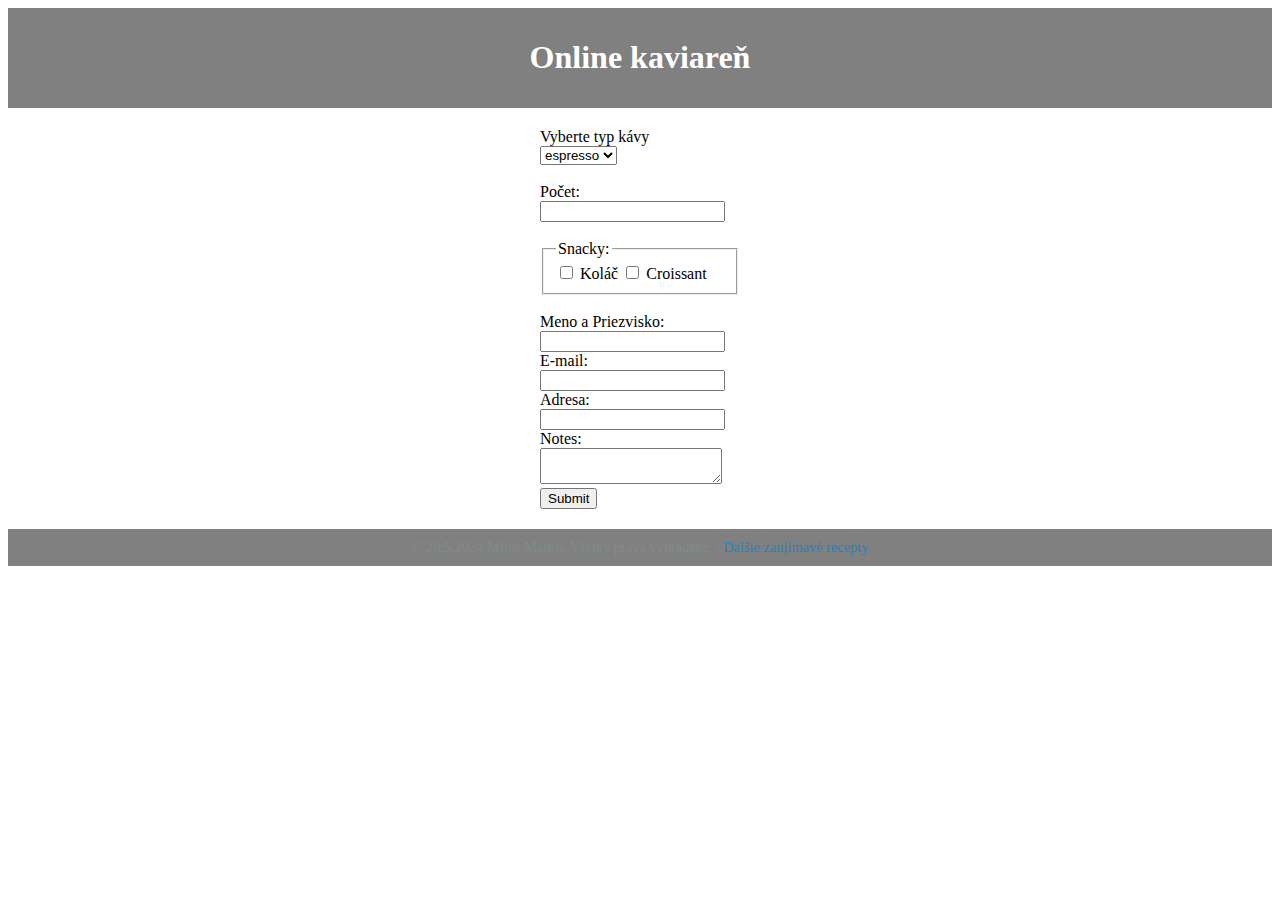
==== templates/order_coffee.html @ 2e6d3312 "lll" ====
<!DOCTYPE html>
<html lang="sk">
<head>
    <meta charset="UTF-8">
    <title>Kaviareň</title>
    <style>
        main {
            width: 200px;
            padding: 20px;
            margin: 0 auto;
            }

        header, footer {
            background-color: grey;
            padding: 10px;
            color: white;
            text-align: center;
        }
        .footer {
            font-size: 0.9em;
            color: #7f8c8d;
        }
        .footer a {
            color: #2980b9;
            text-decoration: none;
        }
        .footer a:hover {
            text-decoration: underline;
        }
        .steps-list li {
            font-weight: bold;
        }
        .steps-list p {
            font-weight: normal;
        }
    </style>
</head>
<body>
    <header>
        <h1>Online kaviareň</h1>
    </header>
    <main>
        <form action="/action_page.php">
            <label for="coffe">Vyberte typ kávy</label><br>
            <select name="coffe" id="coffe">
                <option value="espresso">espresso</option>
                <option value="doppio">doppio</option>
                <option value="flat white">flat white</option>
            </select>
            <br><br>

            <label for="pocet">Počet:</label><br>
            <input type="text" id="pocet" name="pocet"><br><br>
            <fieldset>
                <legend>Snacky:</legend>
            <input type="checkbox" id="kolac" name="kolac" value="kolac">
            <label for="kolac">Koláč</label>
            <input type="checkbox" id="croissant" name="croissant" value="croissant">
            <label for="croissant">Croissant</label><br>
            </fieldset>
                <br>

            <label for="fname">Meno a Priezvisko:</label><br>
            <input type="text" id="fname" name="fname"><br>
            <label for="lname">E-mail:</label><br>
            <input type="text" id="lname" name="lname"><br>
            <label for="fname">Adresa:</label><br>
            <input type="text" id="fname" name="fname"><br>


            <div class="note-space"></div>

        <label for="notes">Notes:</label><br>
        <textarea id="notes" name="notes" high="50px"></textarea><br>

        <input type="submit" value="Submit"></br>
        </form>
    </main>
    <footer class="footer">
        &copy; 20.5.2024 Miloš Madro. Všetky práva vyhradené. | <a href="https://www.recepty.sk/" target="_blank">Dalšie zaujímavé recepty</a>
    </footer>
</body>
</html>
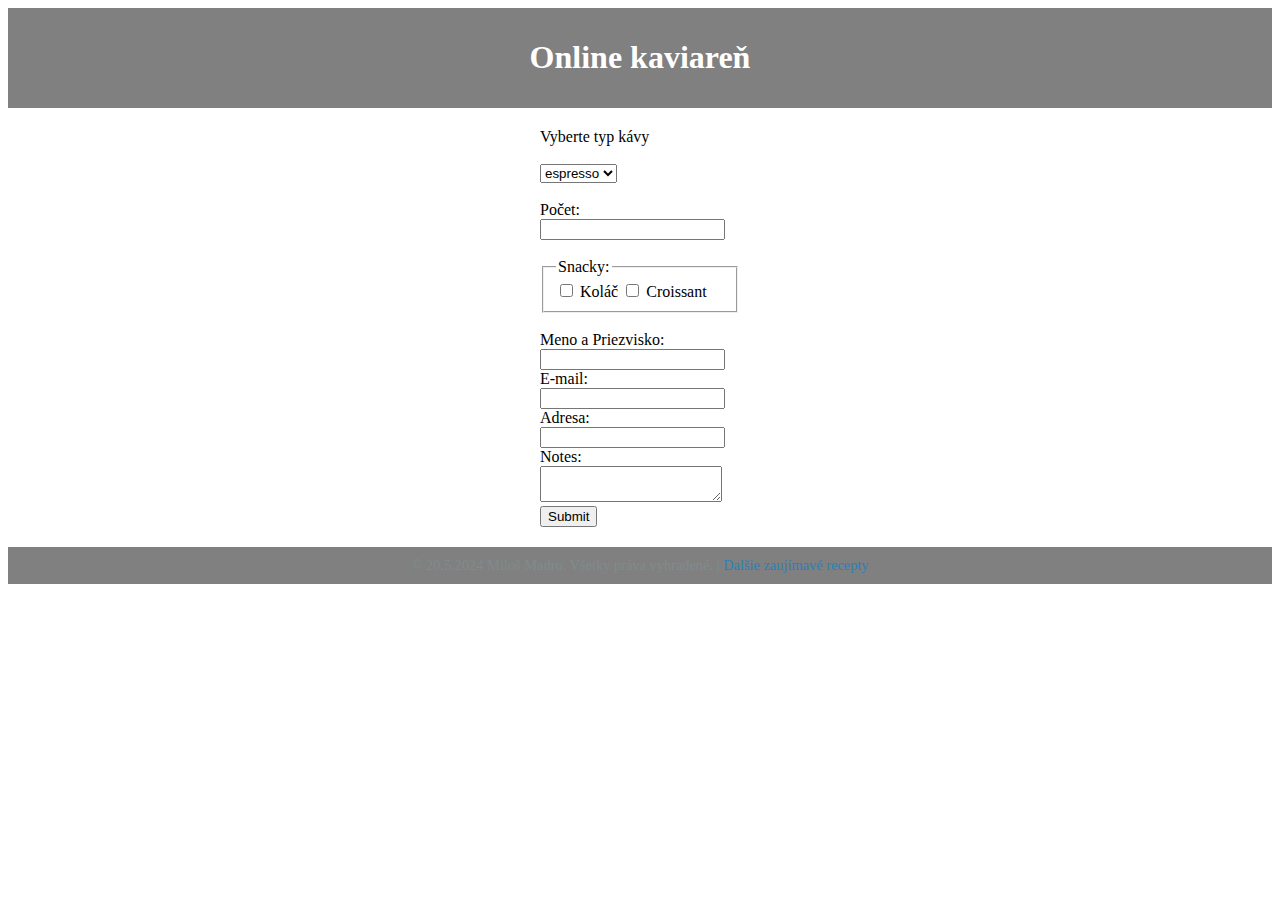
==== commit 7978b18d: "pre dalibora" ====
--- a/templates/order_coffee.html
+++ b/templates/order_coffee.html
@@ -41,7 +41,7 @@
     </header>
     <main>
         <form action="/action_page.php">
-            <label for="coffe">Vyberte typ kávy</label><br>
+            <label for="coffe">Vyberte typ kávy</label><br><br>
             <select name="coffe" id="coffe">
                 <option value="espresso">espresso</option>
                 <option value="doppio">doppio</option>
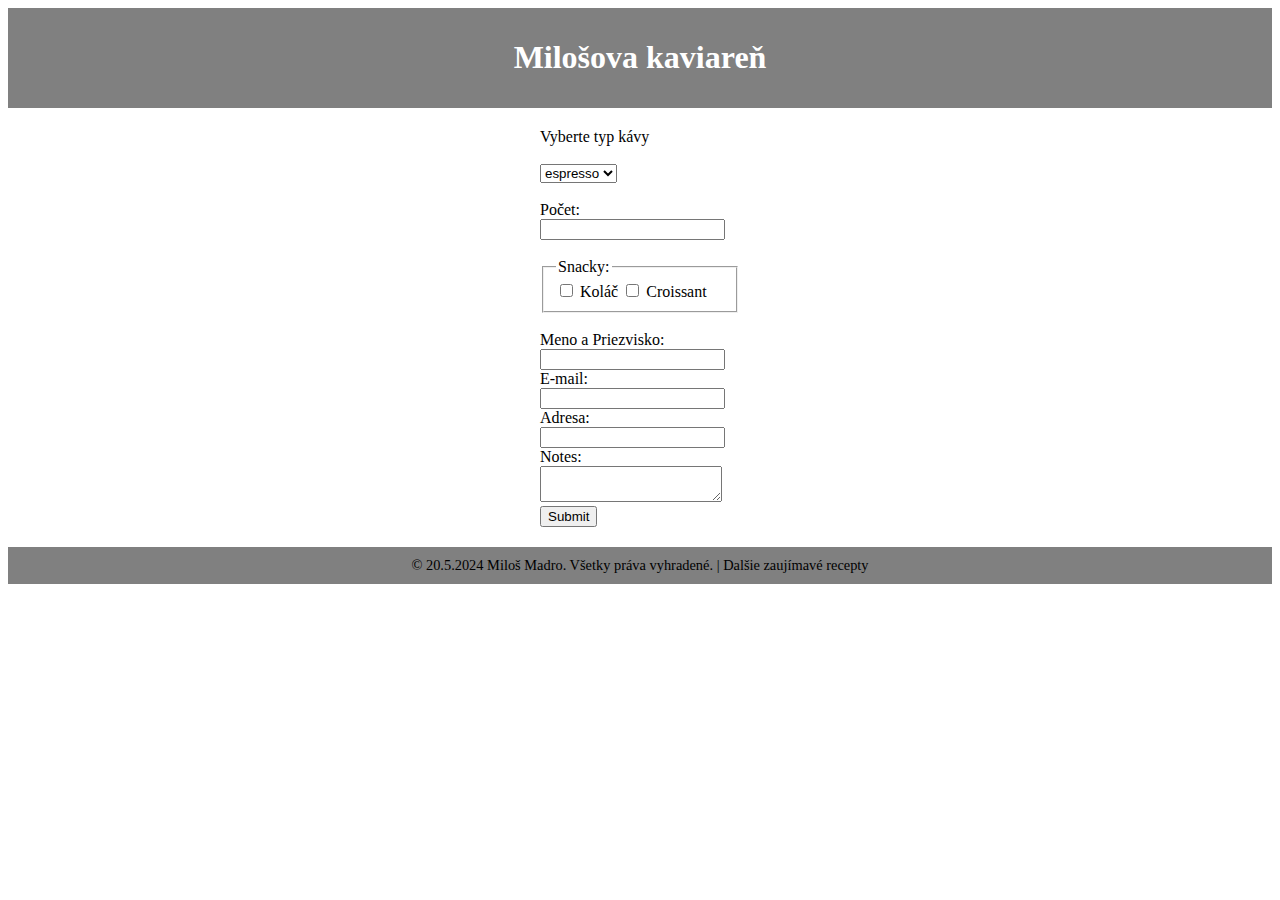
==== commit 24f09c09: "pre dalibora 2" ====
--- a/templates/order_coffee.html
+++ b/templates/order_coffee.html
@@ -3,6 +3,7 @@
 <head>
     <meta charset="UTF-8">
     <title>Kaviareň</title>
+
     <style>
         main {
             width: 200px;
@@ -18,10 +19,10 @@
         }
         .footer {
             font-size: 0.9em;
-            color: #7f8c8d;
+            color: black;
         }
         .footer a {
-            color: #2980b9;
+            color: black;
             text-decoration: none;
         }
         .footer a:hover {
@@ -37,7 +38,7 @@
 </head>
 <body>
     <header>
-        <h1>Online kaviareň</h1>
+        <h1 id="cafe-name">Online kaviareň</h1>
     </header>
     <main>
         <form action="/action_page.php">
@@ -80,4 +81,5 @@
         &copy; 20.5.2024 Miloš Madro. Všetky práva vyhradené. | <a href="https://www.recepty.sk/" target="_blank">Dalšie zaujímavé recepty</a>
     </footer>
 </body>
+<script src="../static/script.js"></script>
 </html>